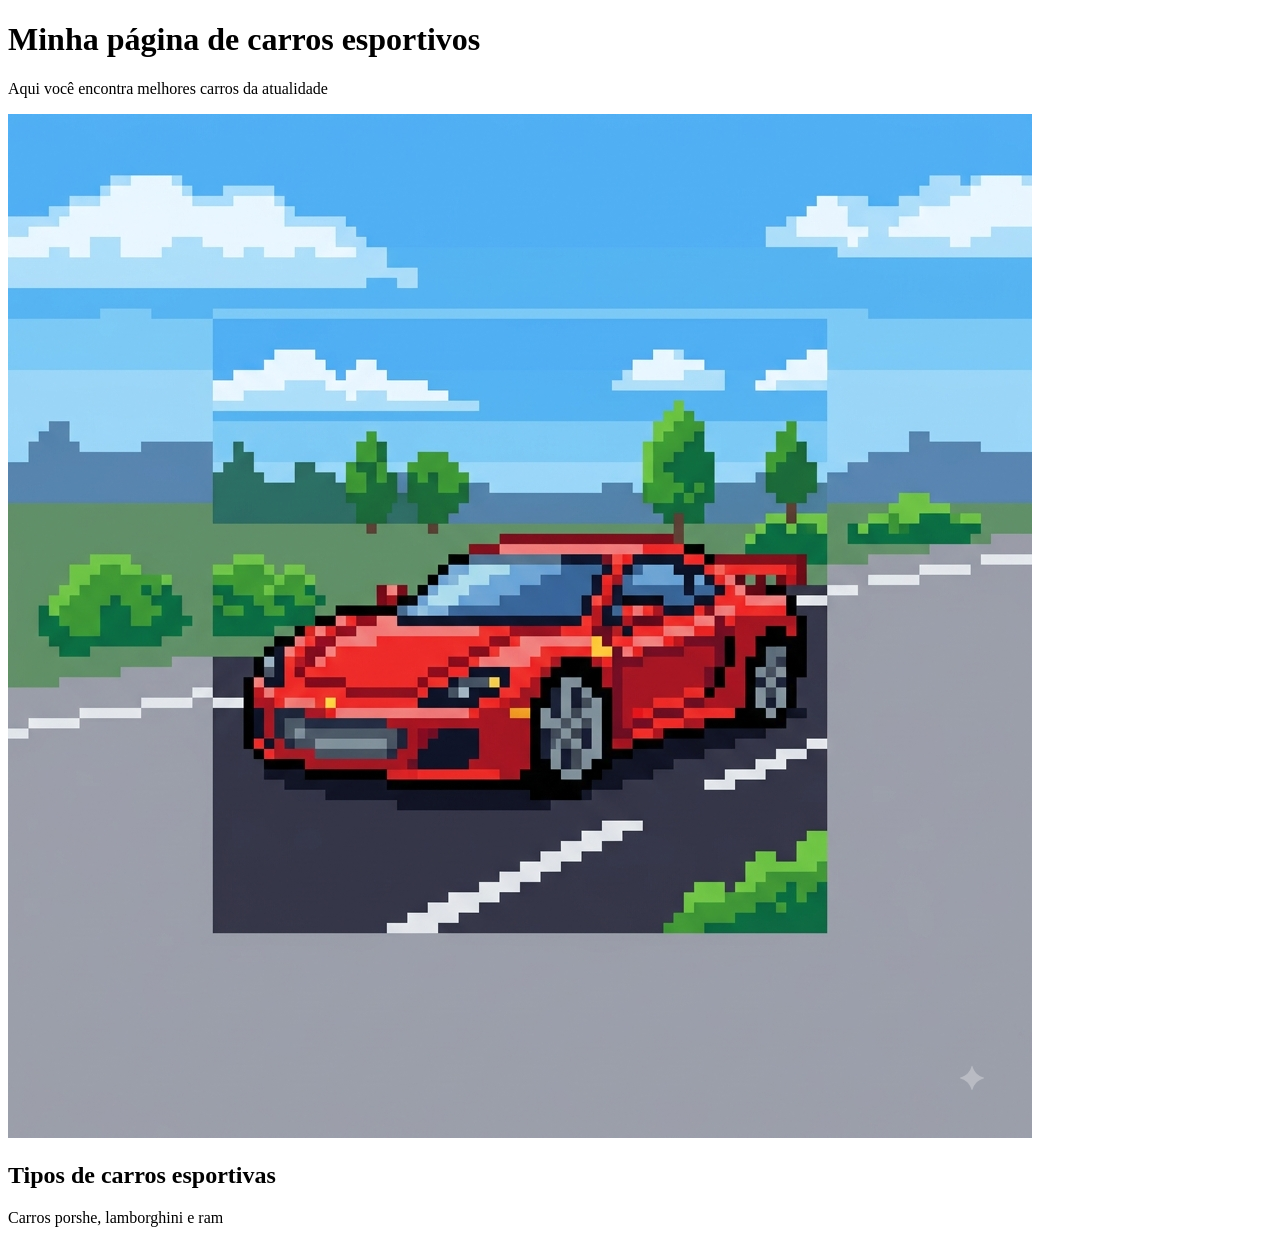
==== index.html @ 724a3266 "i" ====
<!DOCTYPE html>
<html lang="pt-br">

<head>
    <meta charset="UTF-8">
    <meta name="viewport" content="width=device-width, initial-scale=1.0">
    <title>Site do Pedro</title>
    <link rel="styleshet" href="style.css">
</head>

<body>
    <header>
        <h1>Minha página de carros esportivos</h1>
        <p>Aqui você encontra melhores carros da atualidade</p>
    </header>

    <main>
        <img src="imagem1.png" alt="Logo de site">
        <div>
            <h2>Tipos de carros esportivas</h2>
            <p class="frase">Carros porshe, lamborghini e ram</p>
        </div>
    </main>

</body>

</html>
---- style.css ----
header  {
color:beige
background-color: black
text-align: center;
max-width: 800px;
margin: 0 auto;
padding: 16px;

}

main {
    color:blue
    background-color:red
    max-wight: 800px;
    margin: 0 auto;
    padding: 16px;
}

img {
    width: 80px;
    height: 80px;
    display: flex;
}
frase {
    font-size: bold;
}
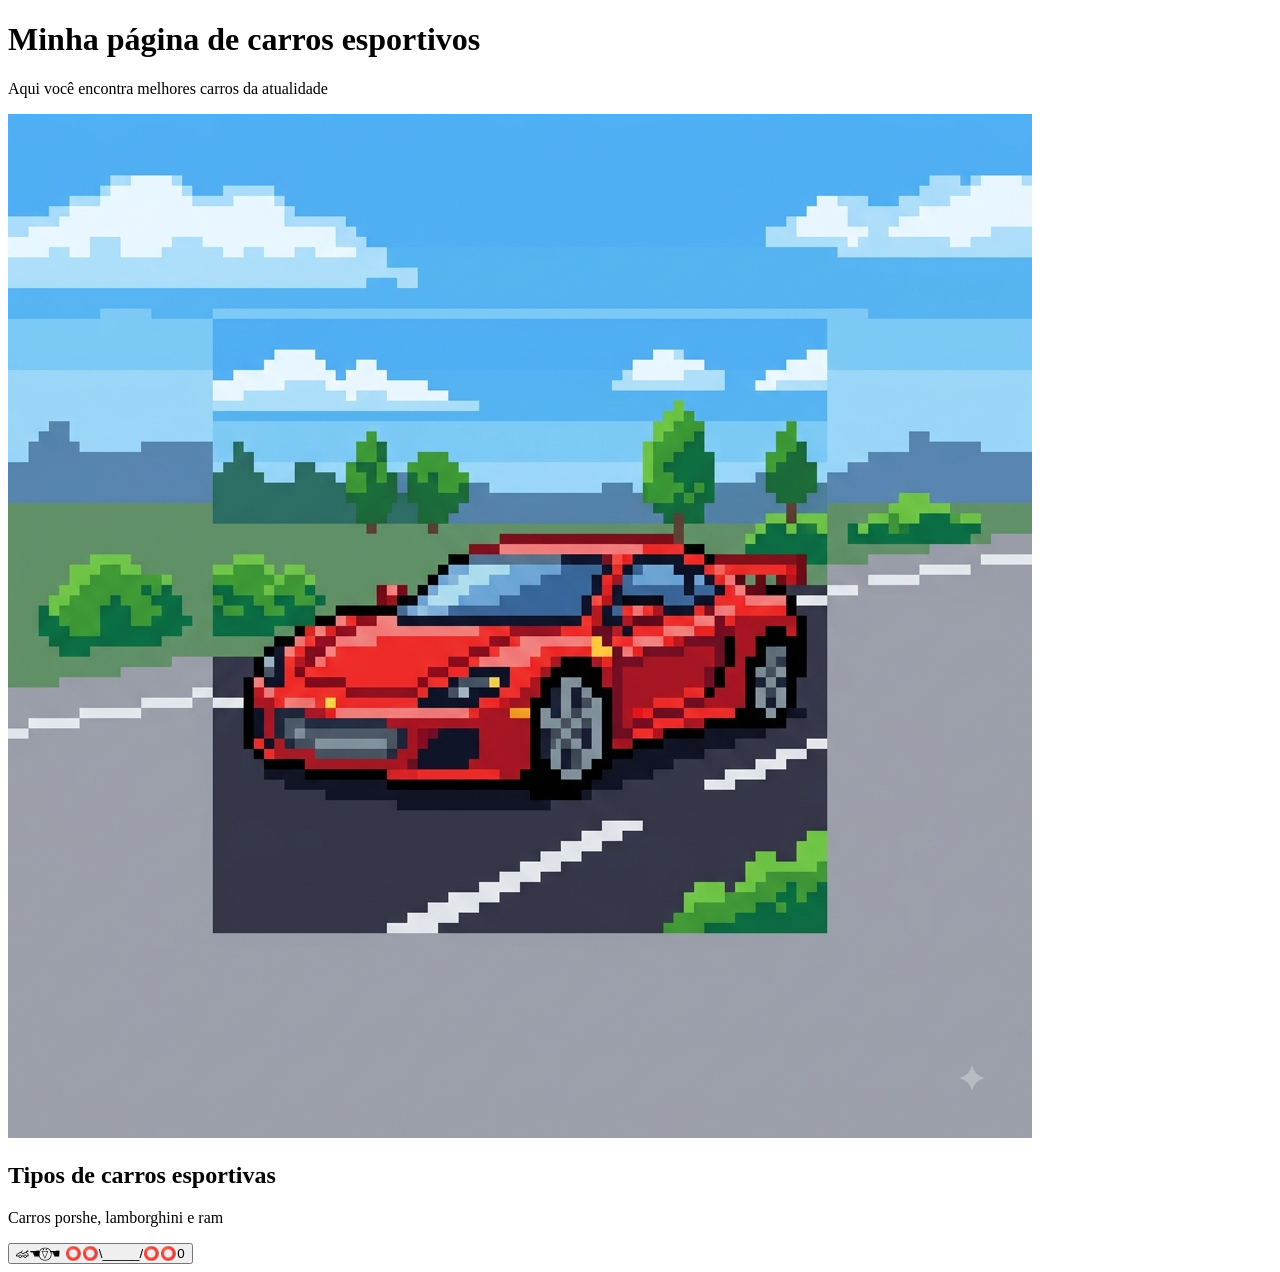
==== commit 62f523f0: "save7" ====
--- a/index.html
+++ b/index.html
@@ -19,7 +19,11 @@
         <div>
             <h2>Tipos de carros esportivas</h2>
             <p class="frase">Carros porshe, lamborghini e ram</p>
+            <button>🏎☚⍢⃝☚
+             ⭕⭕\_____/⭕⭕<span>0</span></button>
+
         </div>
+        
     </main>
 
 </body>
--- a/style.css
+++ b/style.css
@@ -19,7 +19,7 @@
 img {
     width: 80px;
     height: 80px;
-    display: flex;
+    
 }
 frase {
     font-size: bold;
